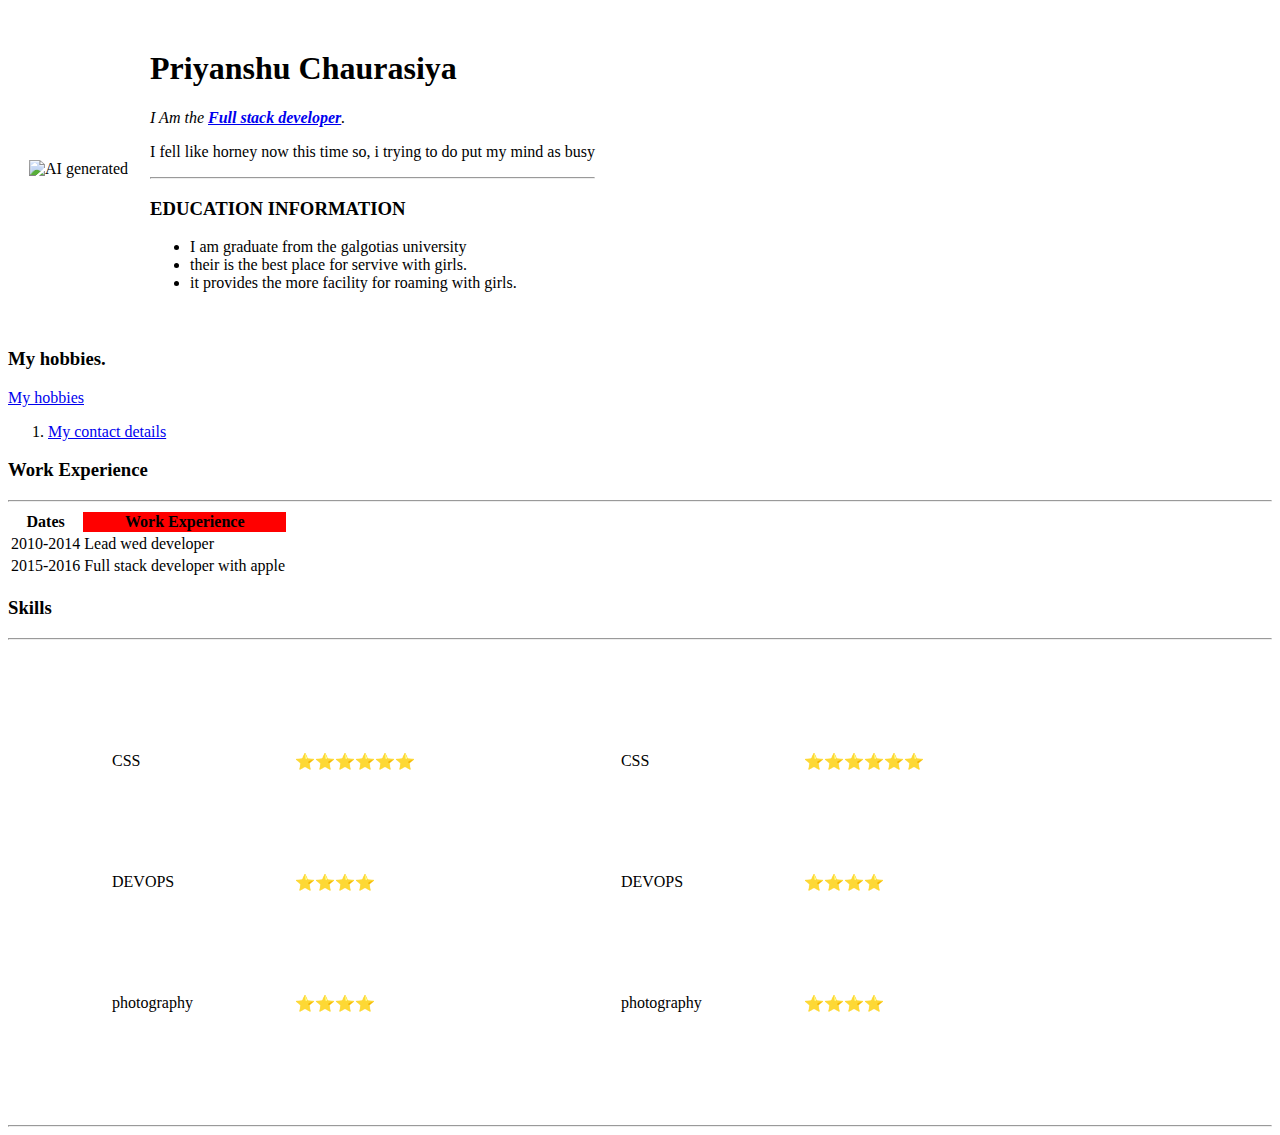
==== index.html @ 5cad5f52 "Add files via upload" ====
<!DOCTYPE html>
<html lang="en">
    <head>
        <meta charset="UTF-8">
        <title>My Personal Website</title>
    </head>
    <body>
        <table Cellspacing = "20">
            <tr>
                <td><img src="https://www.simplilearn.com/ice9/free_resources_article_thumb/what_is_image_Processing.jpg" alt="AI generated"></td>
                <td><h1>Priyanshu Chaurasiya</h1>
        
                    <p><em>I Am the <strong><a href="https://www.krafton.com/en/">Full stack developer</a></strong>.</em></p>
                    <p>I fell like horney now this time so, i trying to do put my mind as busy</p><hr>
                    <h3><strong>EDUCATION INFORMATION</strong></h3>
                    <ul>
                        <li>I am graduate from the galgotias university</li>
                        <li>their is the best place for servive with girls.</li>
                        <li>it provides the more facility for roaming with girls.</li>
                    </ul></td>
            </tr>
        </table>
        <h3>My hobbies.</h3>
        <a href="hobbies.html" >My hobbies</a>
        <ol>
            <li><a href="Contact.html">My contact details</a></li>

    </ol>
    <h3> Work Experience</h3>
    <table bgcolor = "white">
        <thead>
            <tr bgcolor = "red">
                <th bgcolor="white">Dates</th>
                <th>Work Experience</th>
            </tr>
        </thead>
        <tbody><tr>
            <td>2010-2014</td>
            <td>Lead wed developer</td>
        </tr>
        <tr>
            <td> 2015-2016</td>
            <td> Full stack developer with apple</td>
        </tr></tbody>
        <tfoot></tfoot>
        <hr>
    </table>
    <h3>Skills</h3>
    <table>
        <tr>
            <td><table cellspacing ="100">
                <tr>
                    <td>CSS</td>
                    <td>⭐⭐⭐⭐⭐⭐</td>
                </tr>
                <tr>
                    <td>DEVOPS</td>
                    <td>⭐⭐⭐⭐</td>
                </tr>
                <tr>
                    <td>photography</td>
                    <td>⭐⭐⭐⭐</td>
                </tr>
            </table>
        </td>
            <td><table cellspacing = "100">
                <tr>
                    <td>CSS</td>
                    <td>⭐⭐⭐⭐⭐⭐</td>
                </tr>
                <tr>
                    <td>DEVOPS</td>
                    <td>⭐⭐⭐⭐</td>
                </tr>
                <tr>
                    <td>photography</td>
                    <td>⭐⭐⭐⭐</td>
                </tr>
            </table>
        </td>
        </tr>
        <hr>
    </table>
    <hr>
    
    </body>
</html>
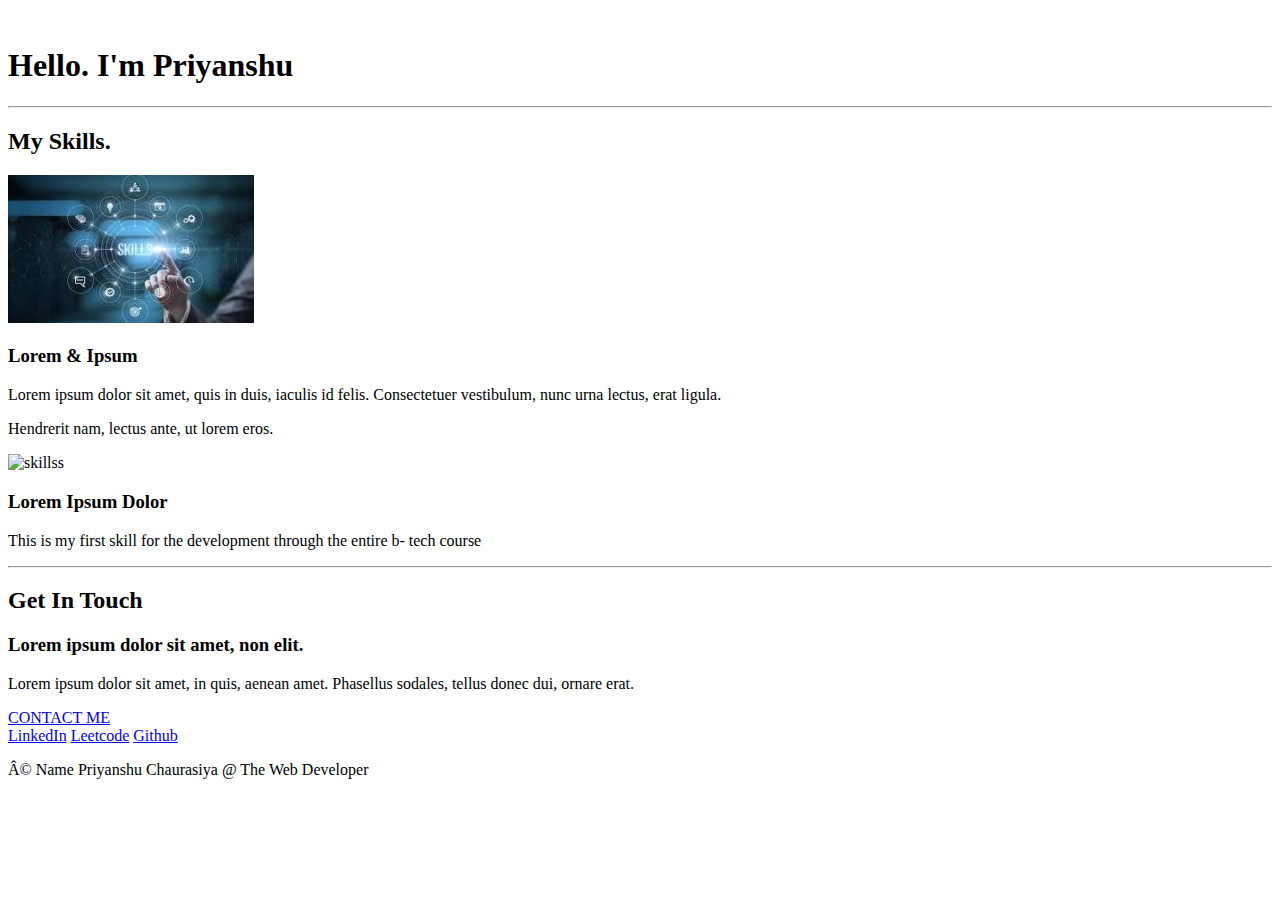
==== commit 9f90cdbc: "document" ====
--- a/index.html
+++ b/index.html
@@ -1,87 +1,49 @@
 <!DOCTYPE html>
-<html lang="en">
+<html>
     <head>
-        <meta charset="UTF-8">
-        <title>My Personal Website</title>
+        <meta charset="utf - 8">
+        <title>PRIYANSHU CHAURASIYA</title>
+        <link rel="stylesheet" type="text/css" href="css/style.css">
+        <link rel="icon" href="icons8-star-50.png">
+
     </head>
     <body>
-        <table Cellspacing = "20">
-            <tr>
-                <td><img src="https://www.simplilearn.com/ice9/free_resources_article_thumb/what_is_image_Processing.jpg" alt="AI generated"></td>
-                <td><h1>Priyanshu Chaurasiya</h1>
-        
-                    <p><em>I Am the <strong><a href="https://www.krafton.com/en/">Full stack developer</a></strong>.</em></p>
-                    <p>I fell like horney now this time so, i trying to do put my mind as busy</p><hr>
-                    <h3><strong>EDUCATION INFORMATION</strong></h3>
-                    <ul>
-                        <li>I am graduate from the galgotias university</li>
-                        <li>their is the best place for servive with girls.</li>
-                        <li>it provides the more facility for roaming with girls.</li>
-                    </ul></td>
-            </tr>
-        </table>
-        <h3>My hobbies.</h3>
-        <a href="hobbies.html" >My hobbies</a>
-        <ol>
-            <li><a href="Contact.html">My contact details</a></li>
+        <div class="middle-container">
+            <div class="profile">
+              <img src="https://accounts.google.com/SignOutOptions?hl=en&continue=https://www.google.com/&ec=GBRAmgQ" alt=>
+              <h1>Hello. I'm Priyanshu</h1>
+            </div>
+            <hr>
+            <div class="skills">
+              <h2>My Skills.</h2>
+              <div class="skill-row">
+                <img class="skills-img" src="[data-uri]" alt="skills">
+                <h3>Lorem & Ipsum</h3>
+                <p>Lorem ipsum dolor sit amet, quis in duis, iaculis id felis. Consectetuer vestibulum, nunc urna lectus, erat ligula. <p>Hendrerit nam, lectus ante, ut lorem eros.</p>
+              </div>
+              <div class="skill-row">
+                <img class="skillss-img" src="https://media1.giphy.com/media/v1.Y2lkPTc5MGI3NjExM2FlM3o1dDRhOWpsbzAxcGtyZmZocnRpMmpmOXp5MTczdDR2czltNyZlcD12MV9pbnRlcm5hbF9naWZfYnlfaWQmY3Q9cw/14aTWQ5CDEjNtK/giphy.gif" alt="skillss">
+                <h3>Lorem Ipsum Dolor</h3>
+                <p>This is my first skill for the development through the entire b- tech course </p>
+              </div>
+            </div>
+            <hr>
+            <div class="contact-me">
+              <h2>Get In Touch</h2>
+              <h3>Lorem ipsum dolor sit amet, non elit.</h3>
+              <p>Lorem ipsum dolor sit amet, in quis, aenean amet. Phasellus sodales, tellus donec dui, ornare erat.</p>
+              <a class="btn" href="mailto:himanshuchaurasiya7747@email.com">CONTACT ME</a>
+            </div>
+          </div>
+          
+          
+          <div class="bottom-container">
+            <a class="footer-link" href="https://www.linkedin.com/in/priyanshu-chaurasiya-722b76265?trk=contact-info">LinkedIn</a>
+            <a class="footer-link" href="https://leetcode.com/PRIYANSHU_CHAURASIYA">Leetcode</a>
+            <a class="footer-link" href="https://github.com/PRIYANSHUCHAURASIYA">Github</a>
+            <p class="copyright">© Name Priyanshu Chaurasiya @ The Web Developer</p>
+          </div>
+          
+    </body>
 
-    </ol>
-    <h3> Work Experience</h3>
-    <table bgcolor = "white">
-        <thead>
-            <tr bgcolor = "red">
-                <th bgcolor="white">Dates</th>
-                <th>Work Experience</th>
-            </tr>
-        </thead>
-        <tbody><tr>
-            <td>2010-2014</td>
-            <td>Lead wed developer</td>
-        </tr>
-        <tr>
-            <td> 2015-2016</td>
-            <td> Full stack developer with apple</td>
-        </tr></tbody>
-        <tfoot></tfoot>
-        <hr>
-    </table>
-    <h3>Skills</h3>
-    <table>
-        <tr>
-            <td><table cellspacing ="100">
-                <tr>
-                    <td>CSS</td>
-                    <td>⭐⭐⭐⭐⭐⭐</td>
-                </tr>
-                <tr>
-                    <td>DEVOPS</td>
-                    <td>⭐⭐⭐⭐</td>
-                </tr>
-                <tr>
-                    <td>photography</td>
-                    <td>⭐⭐⭐⭐</td>
-                </tr>
-            </table>
-        </td>
-            <td><table cellspacing = "100">
-                <tr>
-                    <td>CSS</td>
-                    <td>⭐⭐⭐⭐⭐⭐</td>
-                </tr>
-                <tr>
-                    <td>DEVOPS</td>
-                    <td>⭐⭐⭐⭐</td>
-                </tr>
-                <tr>
-                    <td>photography</td>
-                    <td>⭐⭐⭐⭐</td>
-                </tr>
-            </table>
-        </td>
-        </tr>
-        <hr>
-    </table>
-    <hr>
-    
-    </body>
 </html>